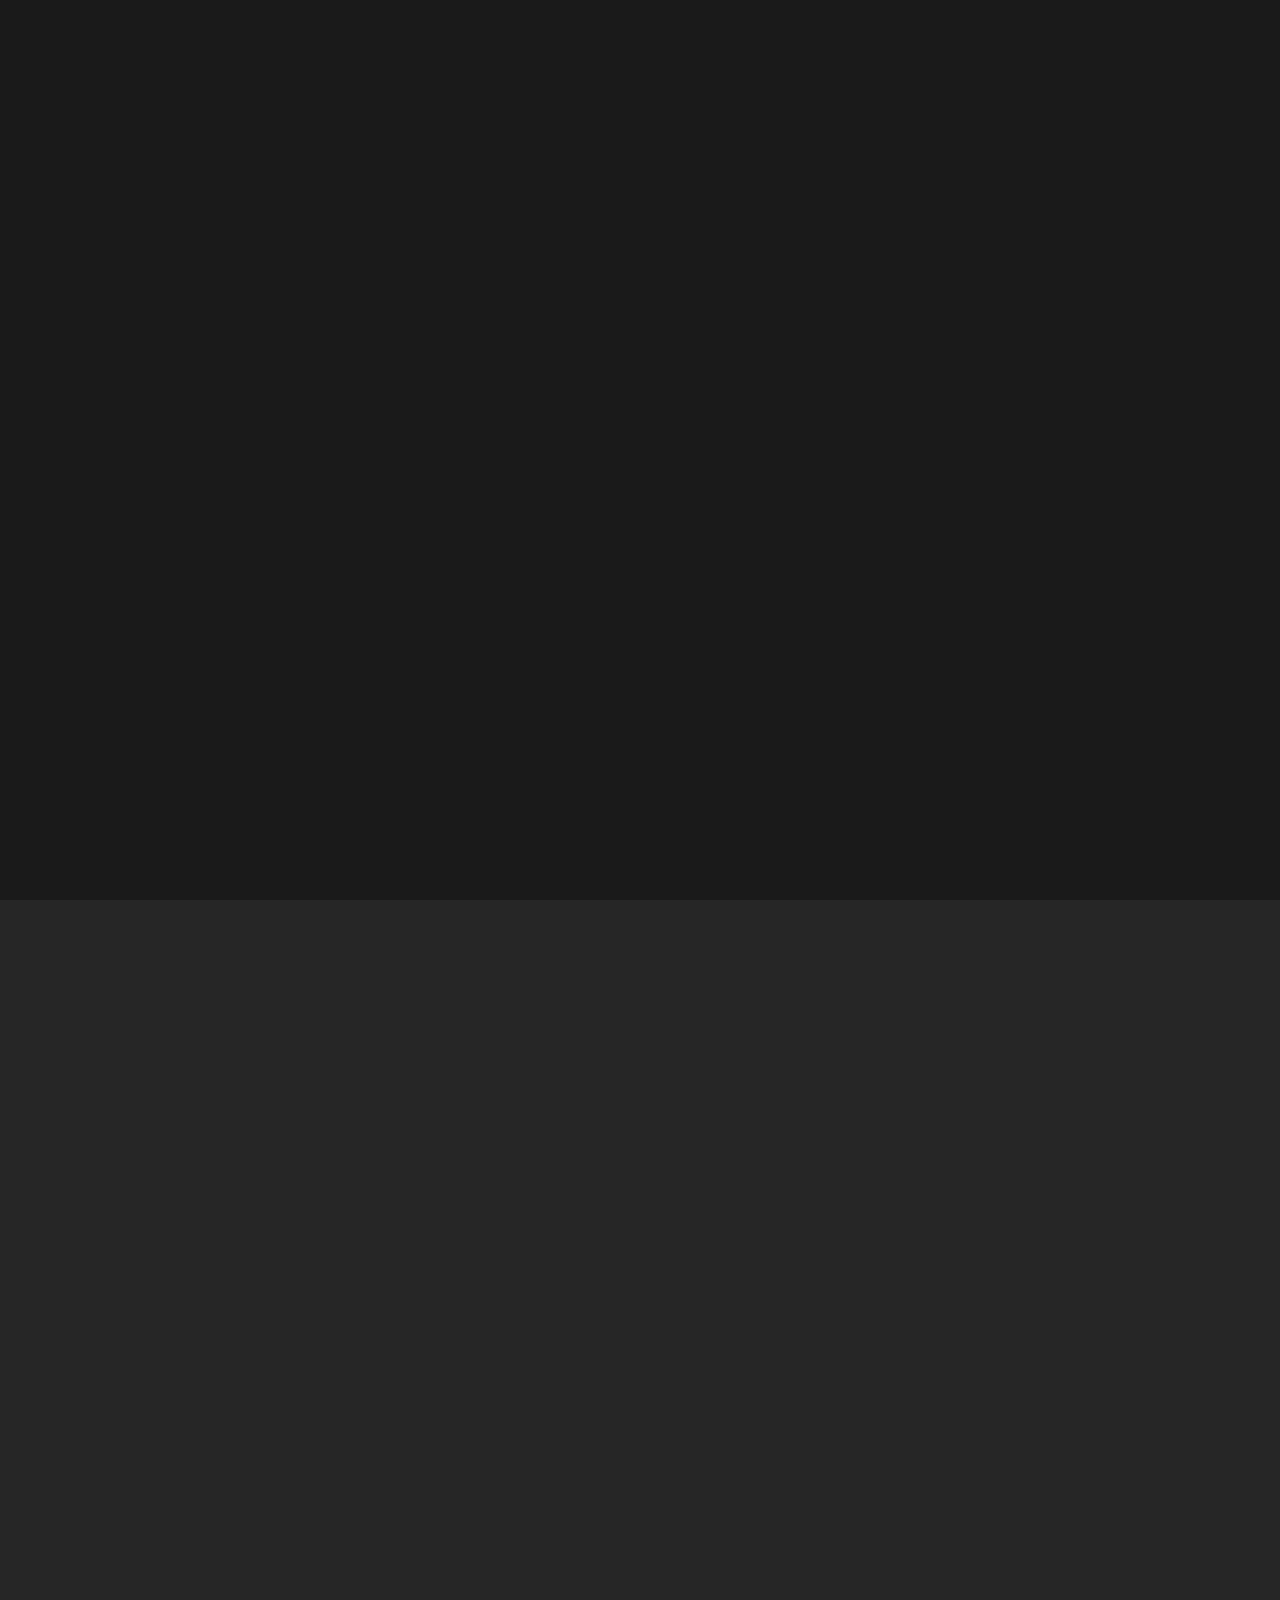
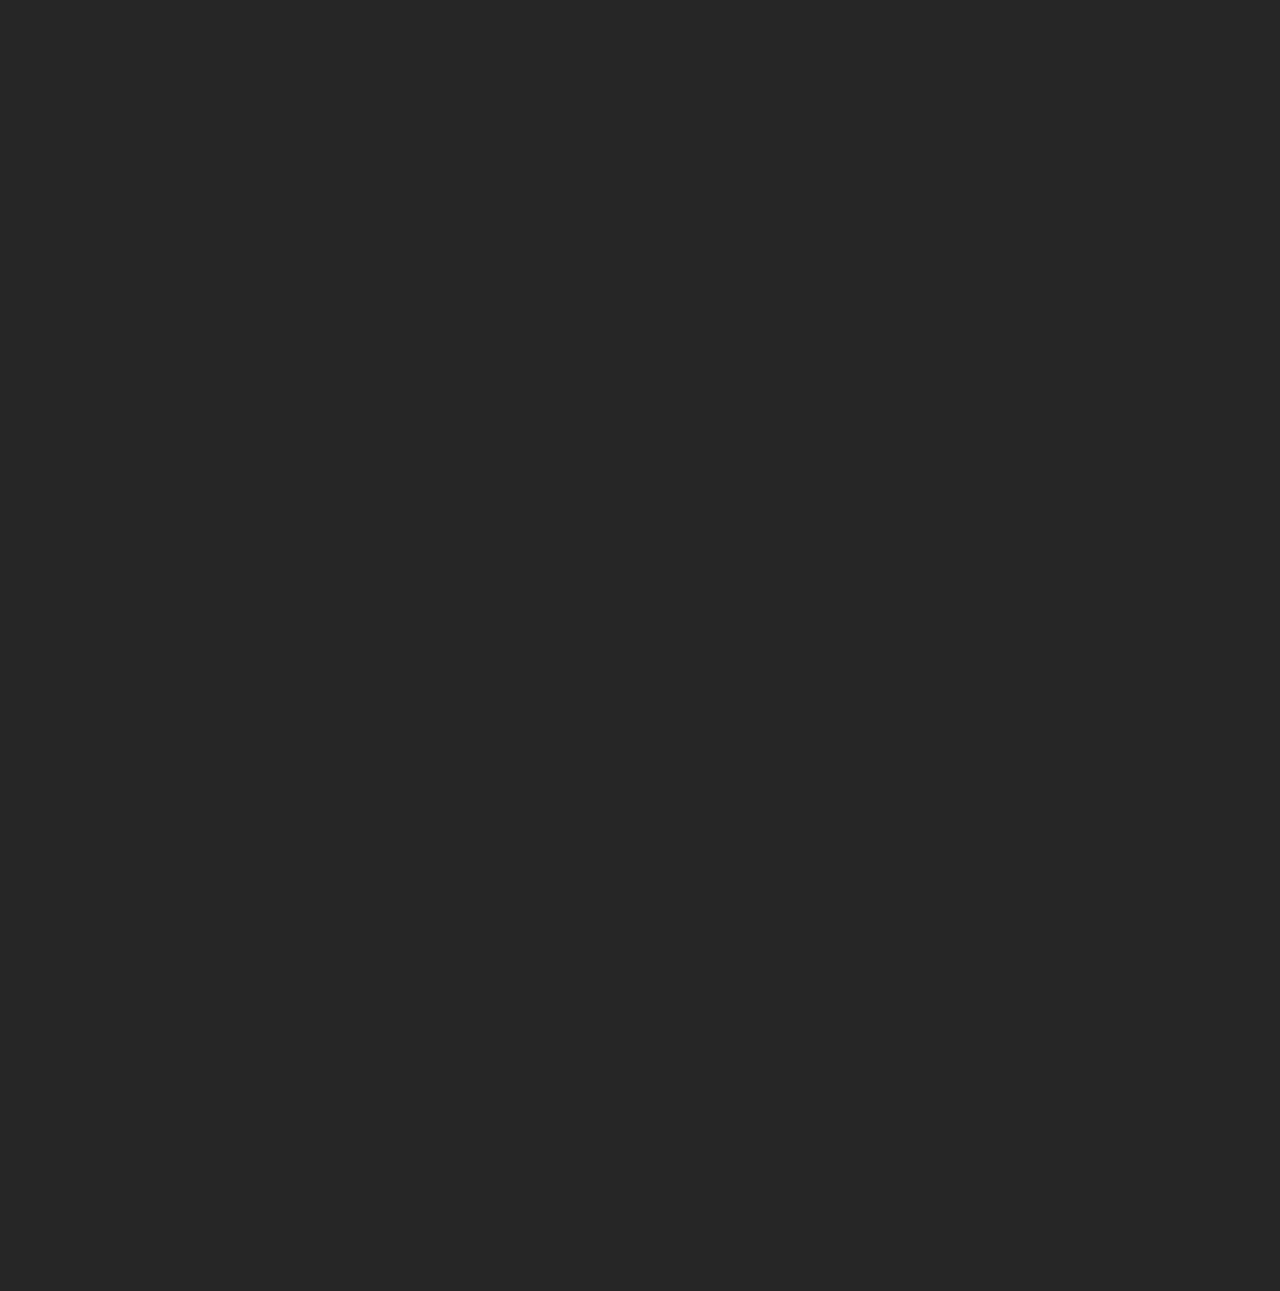
==== index.html @ 5623fe18 "style changes" ====
<!DOCTYPE html>
<html lang="en">

<head>
  <meta charset="UTF-8" />
  <meta name="viewport" content="width=device-width, initial-scale=1.0" />
  <title>Asher Leffler | Website Developer</title>
  <link rel="stylesheet" type="text/css" href="style.css" />
  <link rel="preconnect" href="https://fonts.googleapis.com">
  <link rel="preconnect" href="https://fonts.gstatic.com" crossorigin>
  <link
    href="https://fonts.googleapis.com/css2?family=Ga+Maamli&family=Nunito:ital,wght@0,200..1000;1,200..1000&display=swap"
    rel="stylesheet">
  <link
    href="https://fonts.googleapis.com/css2?family=Dancing+Script:wght@400..700&family=Ga+Maamli&family=Nunito:ital,wght@0,200..1000;1,200..1000&display=swap"
    rel="stylesheet">
    <link rel="icon" type="image/png" href="favicon.png">
  <script src="https://kit.fontawesome.com/e941d34fce.js" crossorigin="anonymous"></script>
</head>

<body>
  <div id="start-page" class="start-page">
    <h1 id="start-title" class="start-title">Hello, I'm Asher Leffler</h1><br>
    <div class="start-btn" id="startBtn"><button>Learn more about me</button></div>
  </div>
  <div id="main-body" class="main-body">
    <header>
      <span id="page" class="headerContent">
        <button id="projectsBtn">
          <div id="wrapper">
            <div class="imgWrapper">
              <div id="iconCont"><i class="fa-solid fa-desktop fa-2x" style="color: #e3d0b5;"></i></div>
            </div>
          </div>
          <div id="btnText">
            <p>Projects</p>
          </div>
        </button>
      </span>
      <span id="headTitle" class="headerContent">
        <h1 id="scrollText">Introduction</h1>
      </span>
      <span id="btnWrapper" class="headerContent">
        <div class="imgWrapper">
          <div id="mainImg">
            <a href="mailto:leffler.asher@gmail.com"><button id="contactBtn2"> <i class="fa-regular fa-message fa-xl"
                  style="color: hsl(35, 45%, 80%);"></i>
              </button></a>
          </div>
        </div>
      </span>
    </header>
    <div style="height: 75px; width: 100vw; display: flex;">
      <div class="head1"></div>
      <div class="head2"></div>
      <div class="head3"></div>
      <div class="head4"></div>
      <div class="head5"></div>
    </div>
    <div id="mainCont" class="mainCont">
      <div id="imgCont"></div>
      <div id="titleCont">
        <div id="titleWrapper1">
          <h1 class="title" id="firstName">Asher</h1>
        </div>
        <hr>
        <div id="titleWrapper2">
          <h1 class="title" id="lastName">Leffler</h1>
        </div>
      </div>
      <div class="triangle-wrapper">
        <div class="outerMost"></div>
        <div class="outer"></div>
        <div class="inner"></div>
        <div class="innerMost"></div>
      </div>
    </div>
    <div id="textCont">
      <div class="text-section1">
        <div class="top-bar">
          <div class="triangle-tl">
            <div class="bar-vertical-red" style="  border-top-left-radius: 0px;
          border-top-right-radius: 0px;
          border-bottom-left-radius: 0px;
          border-bottom-right-radius: 5px;
        "></div>
            <div class="bar-horizontal-blue" style="  border-top-left-radius: 0px;
          border-top-right-radius: 0px;
          border-bottom-left-radius: 0px;
          border-bottom-right-radius: 5px;
        "></div>
          </div>
          <div class="triangle-tr">
            <div class="bar-vertical-orange" style="  border-top-left-radius: 0px;
          border-top-right-radius: 0px;
          border-bottom-left-radius: 5px;
          border-bottom-right-radius: 0px;
        "></div>
            <div class="bar-horizontal-green" style="  border-top-left-radius: 0px;
          border-top-right-radius: 0px;
          border-bottom-left-radius: 5px;
          border-bottom-right-radius: 0px;
        "></div>
          </div>
        </div>
        <div id="aboutMeCont">
          <h3>About Me</h3>
          <p>
            I am an aspiring software developer and currently building my knowledge
            of the field. I am 15 years old and have been interested in software
            development since I was 13. I love the pursuit of knowledge and I will
            continue to build my understanding of everything that goes on behind the
            screen.
          </p>
          <br>
        </div>
        <div class="bottom-bar">
          <div class="triangle-bl">
            <div class="bar-horizontal-green" style="  border-top-left-radius: 0px;
          border-top-right-radius: 5px;
          border-bottom-left-radius: 0px;
          border-bottom-right-radius: 0px;
        "></div>
            <div class="bar-vertical-orange" style="  border-top-left-radius: 0px;
          border-top-right-radius: 5px;
          border-bottom-left-radius: 0px;
          border-bottom-right-radius: 0px;
        "></div>
          </div>
          <div class="triangle-br">
            <div class="bar-vertical-red" style="  border-top-left-radius: 5px;
          border-top-right-radius: 0px;
          border-bottom-left-radius: 0px;
          border-bottom-right-radius: 0px;
        "></div>
            <div class="bar-horizontal-blue" style="  border-top-left-radius: 5px;
          border-top-right-radius: 0px;
          border-bottom-left-radius: 0px;
          border-bottom-right-radius: 0px;
        "></div>
          </div>
        </div>
      </div>
      <div class="text-section2">
        <div class="top-bar">
          <div class="triangle-tl">
            <div class="bar-vertical-red" style="  border-top-left-radius: 0px;
          border-top-right-radius: 0px;
          border-bottom-left-radius: 0px;
          border-bottom-right-radius: 5px;
        "></div>
            <div class="bar-horizontal-blue" style="  border-top-left-radius: 0px;
          border-top-right-radius: 0px;
          border-bottom-left-radius: 0px;
          border-bottom-right-radius: 5px;
        "></div>
          </div>
          <div class="triangle-tr">
            <div class="bar-vertical-orange" style="  border-top-left-radius: 0px;
          border-top-right-radius: 0px;
          border-bottom-left-radius: 5px;
          border-bottom-right-radius: 0px;
        "></div>
            <div class="bar-horizontal-green" style="  border-top-left-radius: 5px;
          border-top-right-radius: 0px;
          border-bottom-left-radius: 0px;
          border-bottom-right-radius: 0px;
        "></div>
          </div>
        </div>
        <div id="pathwayCont">
          <h3>Why I Chose Software Development</h3>
          <p>
            Software development interests me because I have always wondered what
            makes everything on the internet run. Discovering how a computer runs and the
            information it processes is fascinating to me. Computers and technology
            are the future of the world, which is why I chose to study the
            functionality behind it all.
          </p>
          <br>
        </div>
        <div class="bottom-bar">
          <div class="triangle-bl">
            <div class="bar-horizontal-green" style="  border-top-left-radius: 0px;
          border-top-right-radius: 5px;
          border-bottom-left-radius: 0px;
          border-bottom-right-radius: 0px;
        "></div>
            <div class="bar-vertical-orange" style="  border-top-left-radius: 0px;
          border-top-right-radius: 5px;
          border-bottom-left-radius: 0px;
          border-bottom-right-radius: 0px;
        "></div>
          </div>
          <div class="triangle-br">
            <div class="bar-vertical-red" style="  border-top-left-radius: 5px;
          border-top-right-radius: 0px;
          border-bottom-left-radius: 0px;
          border-bottom-right-radius: 0px;
        "></div>
            <div class="bar-horizontal-blue" style="  border-top-left-radius: 5px;
          border-top-right-radius: 0px;
          border-bottom-left-radius: 0px;
          border-bottom-right-radius: 0px;
        "></div>
          </div>
        </div>
      </div>
    </div>
    <div id="projectsWrapper" class="container scroll-1">
      <div class="projectsCont card" style="background-color: #1a1a1a;">
        <h1>Project 1</h1>
      </div>
      <div class="projectsCont card" style="background-color: #1a1a1a;">
        <h1>Project 2</h1>
      </div>
      <div class="projectsCont card3" style="background-color: #1a1a1a;">
        <h1>Project 3</h1>
      </div>
    </div>
    <div id="skillsWrapper">
      <div id="skillsCont">
        <div id="section1">
          <div>
            <h1>HTML</h1>
            <p>I have over 3 years of experience with HTML and am proficient in the language</p>
          </div>
          <div>
            <h1>CSS</h1>
            <p>Along with HTML I also have 3 years of experience with CSS and a mastery in the language</p>
          </div>
          <div>
            <h1>JavaScript</h1>
            <p>Over the course of 2 years I have built an excellent understanding of JavaScript</p>
          </div>
          <div class="phoneResponsive">
            <h1>React.JS</h1>
            <p>I greatly understand the use of React.JS and have an expansive knowledge base that has been built over 2
              years</p>
          </div class="phoneResponsive">
          <div class="phoneResponsive">
            <h1>Git</h1>
            <p>I excell in the use of Git and other Git accessories along with experience in group work and
              collaboration
            </p>
          </div>
        </div>
        <div id="section2">
          <div class="compResponsive">
            <h1>React.JS</h1>
            <p>I greatly understand the use of React.JS and have an expansive knowledge base that has been built over 2
              years</p>
          </div>
          <div class="compResponsive">
            <h1>Git</h1>
            <p>I excell in the use of Git and other Git accessories along with experience in group work and
              collaboration
            </p>
          </div>
        </div>

      </div>
    </div>
    <div id="experienceWrapper">
      <div id="experienceCont">
        <div>
          <h1>My Resume</h1>
          <a href="Asher Leffler Resume.pdf" class="downloadBtn" download>Download</a>
        </div>
      </div>
    </div>
    <div id="contactCont">
      <a href="mailto:leffler.asher@gmail.com"><button id="contactBtn">← Get In Touch →</button></a>
    </div>
    <footer>
      <p>This webpage was created from scratch using HTML, CSS, and JavaScript.</p>
    </footer>
  </div>
</body>
<script src="home.js"></script>

</html>
---- style.css ----
*,
*:before,
*:after {
  box-sizing: inherit;
}
body {
  overflow-x: hidden;
  background-color: hsl(0, 0%, 15%);
  color: hsl(185, 25%, 94%);
  margin: 0;
  font-family: "Trebuchet MS", "Lucida Sans Unicode", "Lucida Grande",
    "Lucida Sans", Arial, sans-serif;
  box-sizing: border-box;
  display: none;
}
body::-webkit-scrollbar {
  background: hsl(0, 0%, 25%);
  width: 13px;
}
body::-webkit-scrollbar-track {
  background: hsl(0, 0%, 25%);
}
body::-webkit-scrollbar-thumb {
  background: hsl(0, 0%, 40%);
  border-radius: 6px;
}
body::-webkit-scrollbar-thumb:hover {
  background: hsl(0, 0%, 50%);
}
.start-page {
  display: flex;
  visibility: visible;
  flex-direction: column;
  justify-content: center;
  align-items: center;
  background-color: #1a1a1a;
  opacity: 1;
  width: 100vw;
  height: 100vh;
  transition: visibility 3s ease-in-out, opacity 3s ease-in-out, height 3s ease-in-out;
  overflow: hidden;
}
.hide-start-page {
  visibility: hidden;
  opacity: 0;
  height: 0;
}

.start-title {
  opacity: 0;
  transition: opacity 2s ease-in-out;
  font-size: 4rem;
  font-weight: bolder;
  font-family: "Dancing Script", cursive;  
  text-shadow: 0 0 30px hsla(188, 27%, 94%, 0.9);
}

.show-title {
  opacity: 1;
}

.start-btn {
  opacity: 0;
  visibility: hidden;
  transition: visibility 2s ease-in-out, opacity 2s ease-in-out;
}

.show-start-btn {
  visibility: visible;
  opacity: 1;
}
.start-btn button {
  width: 250px;
  height: 80px;
  background-color: hsl(0, 0%, 20%);
  border: none;
  border-radius: 20px;
  font-weight: bold;
  font-size: 1.4rem;
  color: hsl(185, 25%, 94%);
  font-family: "Trebuchet MS", "Lucida Sans Unicode", "Lucida Grande",
    "Lucida Sans", Arial, sans-serif;
  cursor: pointer;
  transition: background-color 0.15s ease-in-out;
  box-shadow: 0 0 30px hsla(188, 27%, 94%, 0.9);
}
.start-btn button:hover {
  background-color: hsl(0, 0%, 25%);
}
.start-btn button:active {
  background-color: hsl(0, 0%, 30%);
}
.main-body {
  visibility: hidden;
  opacity: 0;
  transition: visibility 3s ease-in-out, opacity 3s ease, scale 3s ease-out;
  position: absolute;
  top: 0px;
}
.show-main-body {
  visibility: visible;
  opacity: 1;
}
#page {
  width: 10%;
  height: 50px;
  display: flex;
  align-items: center;
  position: relative;
}
#page p {
  margin: 0;
}
#projectsBtn {
  width: 50px;
  height: 50px;
  border-radius: 5px;
  border: none;
  background-color: hsl(0, 0%, 20%);
  padding: 0;
  cursor: pointer;
  transition: width 0.4s ease;
  position: absolute;
  left: 25px;
  display: flex;
  overflow: hidden;
}
#projectsBtn:hover {
  width: 150px;
}
#wrapper {
  width: 20%;
  height: 100%;
}
#projectsBtn div.imgWrapper {
  background-color: hsl(0, 0%, 20%);
  border-radius: 8px;
  width: 50px;
  height: 50px;
  display: flex;
  justify-content: center;
  align-items: center;
}
#btnWrapper div.imgWrapper {
  background-color: hsl(0, 0%, 20%);
  border-radius: 8px;
  width: 50px;
  height: 50px;
  position: absolute;
  right: 40px;
  display: flex;
  justify-content: center;
  align-items: center;
}
#iconCont {
  background-color: hsl(0, 0%, 20%);
  display: flex;
  justify-content: center;
  align-items: center;
  width: 100%;
  height: 100%;
  z-index: 1;
  border-radius: 8px;
}
#btnText {
  opacity: 0;
  margin-left: 20px;
  color: hsl(185, 25%, 94%);
  font-family: "Trebuchet MS", "Lucida Sans Unicode", "Lucida Grande",
    "Lucida Sans", Arial, sans-serif;
  font-weight: light;
  font-size: 1.1rem;
  display: flex;
  align-items: center;
  width: 80%;
  height: 100%;
  transition: opacity 0.2s ease, visibility 0.5s ease;
  visibility: hidden;
  margin-left: 20%;
}
#btnText.display {
  opacity: 1;
  visibility: visible;
}
#btnWrapper {
  width: 10%;
  height: 100%;
  display: flex;
  align-items: center;
  position: relative;
}
#mainImg {
  border: 2px solid hsl(35, 45%, 80%);
  border-radius: 6px;
  background-color: transparent;
  background-image: url(""); /* Chosen Image */
  width: 40px;
  height: 40px;
  background-repeat: no-repeat;
  background-position: center;
  background-size: cover;
  color: hsl(0, 1%, 39%);
  font-weight: bold;
  font-size: 2rem;
  display: flex;
  align-items: center;
  text-align: center;
  justify-content: center;
  z-index: 1;
  transition: 0.15s;
}
#mainImg:hover {
  width: 43px;
  height: 43px;
}
#mainImg div {
  width: 20px;
  height: 20px;
  background-color: antiquewhite;
  transition: 0.15s;
}
#mainImg a {
  text-decoration: none;
  width: 100%;
  height: 100%;
  display: flex;
  align-items: center;
  justify-content: center;
}
#contactBtn2 {
  height: 100%;
  width: 100%;
  cursor: pointer;
  background-color: transparent;
  border: none;
  display: flex;
  align-items: center;
  justify-content: center;
  padding: 0;
}
#projectsWrapper {
  background-color: hsl(0, 0%, 15%);
  width: 99vw;
  height: 600px;
  border-bottom: 4px solid hsl(0, 0%, 10%);
  padding: 80px 0;
}
#skillsWrapper {
  background-color: hsl(0, 0%, 15%);
  width: 99vw;
  height: auto;
  display: flex;
  align-items: center;
  justify-content: center;
  padding-top: 50px;
}
#skillsCont {
  background-color: hsl(0, 0%, 10%);
  width: 90%;
  height: 90%;
  display: flex;
  justify-content: space-between;
  border-radius: 80px;
  border: none;
  padding: 30px;
  text-align: left;
}
#section1,
#section2 {
  display: flex;
  flex: 1;
  flex-direction: column;
  justify-content: space-between;
  text-align: left;
  margin: 20px;
}
#section2 {
  padding: 60px 0;
}
#section1 h1,
#section2 h1 {
  font-size: 3rem;
  text-decoration: underline;
}
#section1 p,
#section2 p {
  font-size: 1.5rem;
}
.phoneResponsive {
  display: none;
}
.compResponsive {
  display: block;
}
.projectsCont {
  background-color: hsl(0, 0%, 10%);
  width: 80%;
  height: 500px;
  display: flex;
  justify-content: center;
  align-items: center;
  border-radius: 80px;
  border: none;
}
#experienceWrapper {
  display: flex;
  justify-content: center;
  align-items: center;
  width: 100vw;
  height: 400px;
  background-color: hsl(0, 0%, 15%);
}
#experienceCont {
  background-color: hsl(0, 0%, 10%);
  width: 50vw;
  height: 300px;
  display: flex;
  justify-content: center;
  text-align: center;
  align-items: center;
  padding: 30px;
  border-radius: 80px;
}
#experienceCont h1 {
  font-size: 3rem;
  text-decoration: underline;
}
#experienceCont p {
  font-size: 1.5rem;
}
.scroll-1::-webkit-scrollbar {
  background: hsl(0, 0%, 25%);
  height: 10px;
}
.scroll-1::-webkit-scrollbar-track {
  background: hsl(0, 0%, 25%);
}
.scroll-1::-webkit-scrollbar-thumb {
  background: hsl(0, 0%, 40%);
  border-radius: 6px;
}
.scroll-1::-webkit-scrollbar-thumb:hover {
  background: hsl(0, 0%, 50%);
}
.container * {
  padding: 0;
}
.container {
  display: flex;
  overflow-x: scroll;
  padding: 24px;
  scroll-snap-type: x mandatory;
  scroll-padding-top: 24px;
  background-color: #1a1a1a;
  overflow-y: hidden;
  height: 100%;
  align-items: center;
}
.container .card {
  flex: 0 0 80%;
  scroll-snap-align: center;
  margin-left: 90px;
  padding: 15px;
}
.container .card3 {
  flex: 0 0 80%;
  margin-left: 90px;
  margin-right: 110px;
  scroll-snap-align: center;
  padding: 20px;
}
.card h1 {
  font-size: 5rem;
}
.card3 h1 {
  font-size: 5rem;
}
.downloadBtn {
  display: inline-block;
  padding: 25px 50px;
  background-color: transparent;
  border: 3px solid hsl(185, 25%, 94%);
  text-decoration: none;
  transition: 0.3s;
  color: hsl(185, 25%, 94%);
  font-family: "Trebuchet MS", "Lucida Sans Unicode", "Lucida Grande",
    "Lucida Sans", Arial, sans-serif;
  font-weight: bold;
}
.downloadBtn:hover {
  background-color: hsl(185, 25%, 84%);
  border-color: hsl(185, 25%, 94%);
  color: #1a1a1a;
}
header {
  margin-top: 0;
  width: calc(100vw - 13px);
  height: 75px;
  background-color: hsl(0, 0%, 8%);
  display: flex;
  align-items: center;
  justify-content: space-between;
  position: fixed;
  font-size: 25px;
  z-index: 100;
  border-bottom-left-radius: 30px;
  border-bottom-right-radius: 30px;
  transition: height 0.4s ease;
}
.hide-header {
  height: 0;
}
.headerContent {
  visibility: visible;
  opacity: 1;
  transition: opacity 0.2s ease, visibility 0.2s ease;
}
.hide {
  opacity: 0;
  visibility: hidden;
}
header a {
  color: hsl(185, 25%, 94%);
  text-decoration: none;
}
header a:hover {
  text-decoration: underline;
}
header h1 {
  font-size: 2.5rem;
}
.head1,
.head2,
.head3,
.head4,
.head5 {
  width: 100%;
  height: 100%;
}
.head1 {
  background-color: hsl(0, 0%, 15%);
  flex: 1.85;
}
.head2 {
  background-color: #33bbff;
  flex: 0.0287;
}
.head3 {
  background-color: hsl(200, 100%, 52%);
  flex: 0.0287;
}
.head4 {
  background-color: hsl(200, 100%, 44%);
  flex: 0.0287;
}
.head5 {
  background-color: hsl(200, 100%, 36%);
  flex: 0.075;
}
footer {
  margin-top: 0;
  width: 100vw;
  height: auto;
  background-color: hsl(0, 0%, 20%);
  display: flex;
  align-items: center;
  justify-content: center;
  font-size: 25px;
  color: hsl(0, 0%, 30%);
  font-style: italic;
}
.title {
  font-weight: bolder;
  font-size: 8rem;
  font-family: "nunito";
}

.mainCont {
  width: 100vw;
  height: 400px;
  padding: 10px;
  background-color: hsl(0, 0%, 15%);
  display: flex;
  justify-content: center;
  align-items: center;
}
.triangle-wrapper {
  width: 100%;
  display: flex;
  position: relative;
  flex: 0;
}
.outerMost,
.outer,
.inner,
.innerMost {
  width: 0;
  height: 0;
  position: absolute;
  top: -200px;
  right: 0px;
}
.outerMost {
  border-bottom: 50px solid transparent;
  border-left: 50px solid transparent;
  border-top: 50px solid #33bbff;
  border-right: 50px solid #33bbff;
  z-index: 1;
}
.outer {
  border-bottom: 40px solid transparent;
  border-left: 40px solid transparent;
  border-top: 40px solid hsl(200, 100%, 52%);
  border-right: 40px solid hsl(200, 100%, 52%);
  z-index: 2;
}
.inner {
  border-bottom: 30px solid transparent;
  border-left: 30px solid transparent;
  border-top: 30px solid hsl(200, 100%, 44%);
  border-right: 30px solid hsl(200, 100%, 44%);
  z-index: 3;
}
.innerMost {
  border-bottom: 20px solid transparent;
  border-left: 20px solid transparent;
  border-top: 20px solid hsl(200, 100%, 36%);
  border-right: 20px solid hsl(200, 100%, 36%);
  z-index: 4;
}
#textCont {
  display: flex;
  border-bottom: 4px solid hsl(0, 0%, 20%);
  border-top: 4px solid hsl(0, 0%, 20%);
  width: calc(100vw - 13px);
}
.text-section1,
.text-section2 {
  flex: 1;
  background-color: hsl(0, 0%, 10%);
  width: 50%;
  height: auto;
}
#aboutMeCont,
#pathwayCont {
  flex: 1;
  padding: 35px;
  width: 100%;
  height: 100%;
  background-color: hsl(0, 0%, 10%);
}

.text-section1 {
  border-right: 2px solid hsl(0, 0%, 20%);
}

.text-section2 {
  border-left: 2px solid hsl(0, 0%, 20%);
}
.top-bar,
.bottom-bar {
  display: flex;
}
.triangle-tr,
.triangle-tl,
.triangle-br,
.triangle-bl {
  width: 100%;
  flex: 1;
  display: flex;
}
.triangle-br,
.triangle-bl {
  align-items: end;
}
.triangle-tr,
.triangle-br {
  justify-content: end;
}
.triangle-tl,
.triangle-bl {
  justify-content: start;
}
.bar-horizontal-blue,
.bar-horizontal-green,
.bar-vertical-red,
.bar-vertical-orange {
  width: 0;
  height: 0;
  position: absolute;
}
.bar-horizontal-blue {
  border-top: 30px solid #33bbff;
  border-bottom: 30px solid #33bbff;
  border-right: 8px solid #33bbff;
  border-left: 8px solid #33bbff;
  z-index: 2;
}
.bar-vertical-red {
  border-top: 8px solid hsl(200, 100%, 36%);
  border-bottom: 8px solid hsl(200, 100%, 36%);
  border-right: 30px solid hsl(200, 100%, 36%);
  border-left: 30px solid hsl(200, 100%, 36%);
  z-index: 1;
}
.bar-horizontal-green {
  border-top: 30px solid #33bbff;
  border-bottom: 30px solid #33bbff;
  border-right: 8px solid #33bbff;
  border-left: 8px solid #33bbff;
  z-index: 2;
}
.bar-vertical-orange {
  border-top: 8px solid hsl(200, 100%, 36%);
  border-bottom: 8px solid hsl(200, 100%, 36%);
  border-right: 30px solid hsl(200, 100%, 36%);
  border-left: 30px solid hsl(200, 100%, 36%);
  z-index: 1;
}
#titleCont {
  width: 75vw;
  flex: 1.5;
  display: flex;
  flex-direction: column;
  padding: 0 190px;
}

#titleCont h1 {
  margin: 0;
  letter-spacing: 0.75rem;
}

#titleCont hr {
  width: 80%;
  border: 3px solid hsl(185, 25%, 94%);
  border-radius: 3px;
}

#titleWrapper1 {
  display: flex;
  justify-content: left;
}

#titleWrapper2 {
  display: flex;
  justify-content: right;
}

#imgCont {
  background-image: url("imageOfMe.png");
  /* Chosen Image */
  background-color: antiquewhite;
  border-radius: 45%;
  width: 25vw;
  border: none;
  height: 25vw;
  background-repeat: no-repeat;
  background-position: center;
  background-size: cover;
  margin-left: 25px;
  color: hsl(0, 0%, 10%);
  font-weight: bold;
  font-size: 2rem;
  display: flex;
  align-items: center;
  text-align: center;
  justify-content: center;
}

#contactCont {
  display: flex;
  align-items: center;
  text-align: center;
  justify-content: center;
  padding: 30px;
  width: 100vw;
  height: 300px;
  background-color: hsl(0, 0%, 15%);
}

#contactCont a {
  width: 100%;
  display: flex;
  justify-content: center;
  align-items: center;
  text-decoration: none;
}

#contactBtn {
  width: 80%;
  height: 180px;
  border: 10px solid hsl(60, 100%, 60%);
  border-bottom-left-radius: 80px;
  border-bottom-right-radius: 80px;
  border-top-left-radius: 25px;
  border-top-right-radius: 25px;
  background-color: hsl(0, 0%, 8%);
  color: hsl(60, 100%, 60%);
  font-size: 5rem;
  font-family: Helvetica, Arial, sans-serif;
  cursor: pointer;
  transition: 0.3s ease;
}

#contactBtn:hover {
  background-color: hsla(60, 100%, 20%, 0.2);
  color: hsl(185, 25%, 94%);
  height: 190px;
  width: 82%;
  font-size: 5.1rem;
  box-shadow: 0 0 20px 15px hsla(60, 100%, 60%, 0.4);
}
@media (width <= 500px) {
  .start-title{
    font-size: 10vw;
  }
  .head1 {
    background-color: hsl(200, 100%, 36%);
    border-bottom-left-radius: 30px;
    flex: 1;
    height: 73px;
  }
  .head2,
  .head3,
  .head4,
  .head5 {
    background-color: hsl(200, 100%, 36%);
    flex: 1;
    border: none;
    height: 73px;
  }
  .title {
    font-size: 2rem;
  }
  #titleCont {
    width: 75vw;
    flex: 1.5;
    display: flex;
    flex-direction: column;
    padding: 0 22vw;
  }
  #titleWrapper1 {
    justify-content: center;
  }
  #titleWrapper2 {
    justify-content: center;
  }
  #titleCont hr {
    width: 100%;
    text-align: left;
  }
  #mainCont {
    height: 200px;
  }
  #imgCont {
    font-size: 1rem;
    width: 22vw;
    height: 22vw;
    margin: 0;
    border-radius: 25px;
  }
  .outerMost,
  .outer,
  .inner,
  .innerMost {
    position: absolute;
    top: -102px;
    right: -10px;
  }
  .outerMost {
    border-bottom: 40px solid transparent;
    border-left: 40px solid transparent;
    border-top: 40px solid #33bbff;
    border-right: 40px solid #33bbff;
    z-index: 1;
  }
  .outer {
    border-bottom: 32px solid transparent;
    border-left: 32px solid transparent;
    border-top: 32px solid hsl(200, 100%, 52%);
    border-right: 32px solid hsl(200, 100%, 52%);
    z-index: 2;
  }
  .inner {
    border-bottom: 24px solid transparent;
    border-left: 24px solid transparent;
    border-top: 24px solid hsl(200, 100%, 44%);
    border-right: 24px solid hsl(200, 100%, 44%);
    z-index: 3;
  }
  .innerMost {
    border-bottom: 16px solid transparent;
    border-left: 16px solid transparent;
    border-top: 16px solid hsl(200, 100%, 36%);
    border-right: 16px solid hsl(200, 100%, 36%);
    z-index: 4;
  }
  #textCont {
    width: 100vw;
  }
  .bar-horizontal-blue {
    border-top-width: 22.5px;
    border-bottom-width: 22.5px;
    border-right-width: 6px;
    border-left-width: 6px;
  }
  .bar-horizontal-green {
    border-top-width: 22.5px;
    border-bottom-width: 22.5px;
    border-right-width: 6px;
    border-left-width: 6px;
  }
  .bar-vertical-red {
    border-top-width: 6px;
    border-bottom-width: 6px;
    border-right-width: 22.5px;
    border-left-width: 22.5px;
  }
  .bar-vertical-orange {
    border-top-width: 6px;
    border-bottom-width: 6px;
    border-right-width: 22.5px;
    border-left-width: 22.5px;
  }
  .downloadBtn {
    padding: 5% 12%;
  }
  #experienceCont h1 {
    font-size: 2rem;
    text-decoration: underline;
  }
  #experienceCont {
    height: auto;
  }
  .projectsCont {
    height: 50vw;
  }
  #projectsWrapper {
    height: auto;
  }
  #skillsCont {
    height: auto;
  }
  #skillsWrapper {
    height: auto;
    padding-top: 50px;
    width: 100vw;
  }
  #section1,
  #section2 {
    display: flex;
    flex-direction: column;
    justify-content: space-between;
    text-align: left;
    margin: 20px;
  }
  #section1 h1 {
    font-size: 1.5rem;
  }
  #section1 p {
    font-size: 1rem;
  }
  #section1 {
    flex: 1;
    width: 95%;
  }
  #section2 {
    flex: 0;
    margin: 0;
  }
  .phoneResponsive {
    display: block;
  }
  .compResponsive {
    display: none;
  }
  #projectsWrapper {
    width: 100vw;
  }
  .container {
    height: auto;
  }
  .card h1 {
    font-size: 2.5rem;
  }
  .card3 h1 {
    font-size: 2.5rem;
  }
  header {
    width: 100vw;
  }
  header h1 {
    font-size: 1.5rem;
  }
  #contactBtn {
    font-weight: bolder;
    font-size: 2rem;
    width: 100%;
    height: 120px;
    border-bottom-left-radius: 60px;
    border-bottom-right-radius: 60px;
    border-top-left-radius: 15px;
    border-top-right-radius: 15px;
  }
  #contactBtn:hover {
    font-size: 2.1rem;
  }
  #btnText.display {
    opacity: 1;
    visibility: hidden;
  }
  #projectsBtn:hover {
    width: 50px;
  }
  footer {
    height: auto;
    padding: 0 30px;
  }
}
@media (500px <= width <=1050px) {
  .start-title{
    font-size: 4em;
    text-align: center;
  }
  .head1 {
    background-color: hsl(200, 100%, 36%);
    border-bottom-left-radius: 30px;
    flex: 1;
    height: 73px;
  }
  .head2,
  .head3,
  .head4,
  .head5 {
    background-color: hsl(200, 100%, 36%);
    flex: 1;
    border: none;
    height: 73px;
  }
  .title {
    font-size: 3.5rem;
  }
  #titleCont {
    width: 75vw;
    flex: 1.5;
    display: flex;
    flex-direction: column;
    padding: 0 22vw;
  }
  #titleWrapper1 {
    justify-content: center;
  }
  #titleWrapper2 {
    justify-content: center;
  }
  #titleCont hr {
    width: 220px;
  }
  #mainCont {
    height: auto;
    padding: 30px 0;
  }
  #imgCont {
    width: 22vw;
    height: 22vw;
    font-size: 1.5rem;
  }
  .outerMost,
  .outer,
  .inner,
  .innerMost {
    position: absolute;
    top: -148px;
    right: 0px;
  }
  #textCont {
    width: 100vw;
  }
  .bar-horizontal-blue {
    border-top-width: 26px;
    border-bottom-width: 26px;
    border-right-width: 6.93px;
    border-left-width: 6.93px;
  }
  .bar-horizontal-green {
    border-top-width: 26px;
    border-bottom-width: 26px;
    border-right-width: 6.93px;
    border-left-width: 6.93px;
  }
  .bar-vertical-red {
    border-top-width: 6.93px;
    border-bottom-width: 6.93px;
    border-right-width: 26px;
    border-left-width: 26px;
  }
  .bar-vertical-orange {
    border-top-width: 6.93px;
    border-bottom-width: 6.93px;
    border-right-width: 26px;
    border-left-width: 26px;
  }
  .downloadBtn {
    padding: 5% 12%;
  }
  #experienceCont h1 {
    font-size: 2rem;
    text-decoration: underline;
  }
  #experienceCont {
    height: auto;
  }
  .projectsCont {
    height: 50vw;
  }
  #projectsWrapper {
    height: auto;
  }
  #skillsCont {
    height: auto;
  }
  #skillsWrapper {
    height: auto;
    padding-top: 50px;
    width: 100vw;
  }
  #section1,
  #section2 {
    display: flex;
    flex-direction: column;
    justify-content: space-between;
    text-align: left;
    margin: 20px;
  }
  #section1 h1 {
    font-size: 2rem;
  }
  #section1 p {
    font-size: 1.5rem;
  }
  #section1 {
    flex: 1;
  }
  #section2 {
    flex: 0;
    margin: 0;
  }
  .phoneResponsive {
    display: block;
  }
  .compResponsive {
    display: none;
  }
  #projectsWrapper {
    width: 100vw;
  }
  .container {
    height: auto;
  }
  .card h1 {
    font-size: 3.5rem;
  }
  .card3 h1 {
    font-size: 3.5rem;
  }
  header {
    width: calc(100vw - 13px);
  }
  header h1 {
    font-size: 1.5rem;
  }
  #contactBtn {
    font-weight: bolder;
    font-size: 2.75rem;
    width: auto;
    padding: 20px;
    border-bottom-left-radius: 70px;
    border-bottom-right-radius: 70px;
    border-top-left-radius: 20px;
    border-top-right-radius: 20px;
  }
  #contactBtn:hover {
    font-size: 2.85rem;
  }
  footer {
    height: auto;
    padding: 0 30px;
  }
}
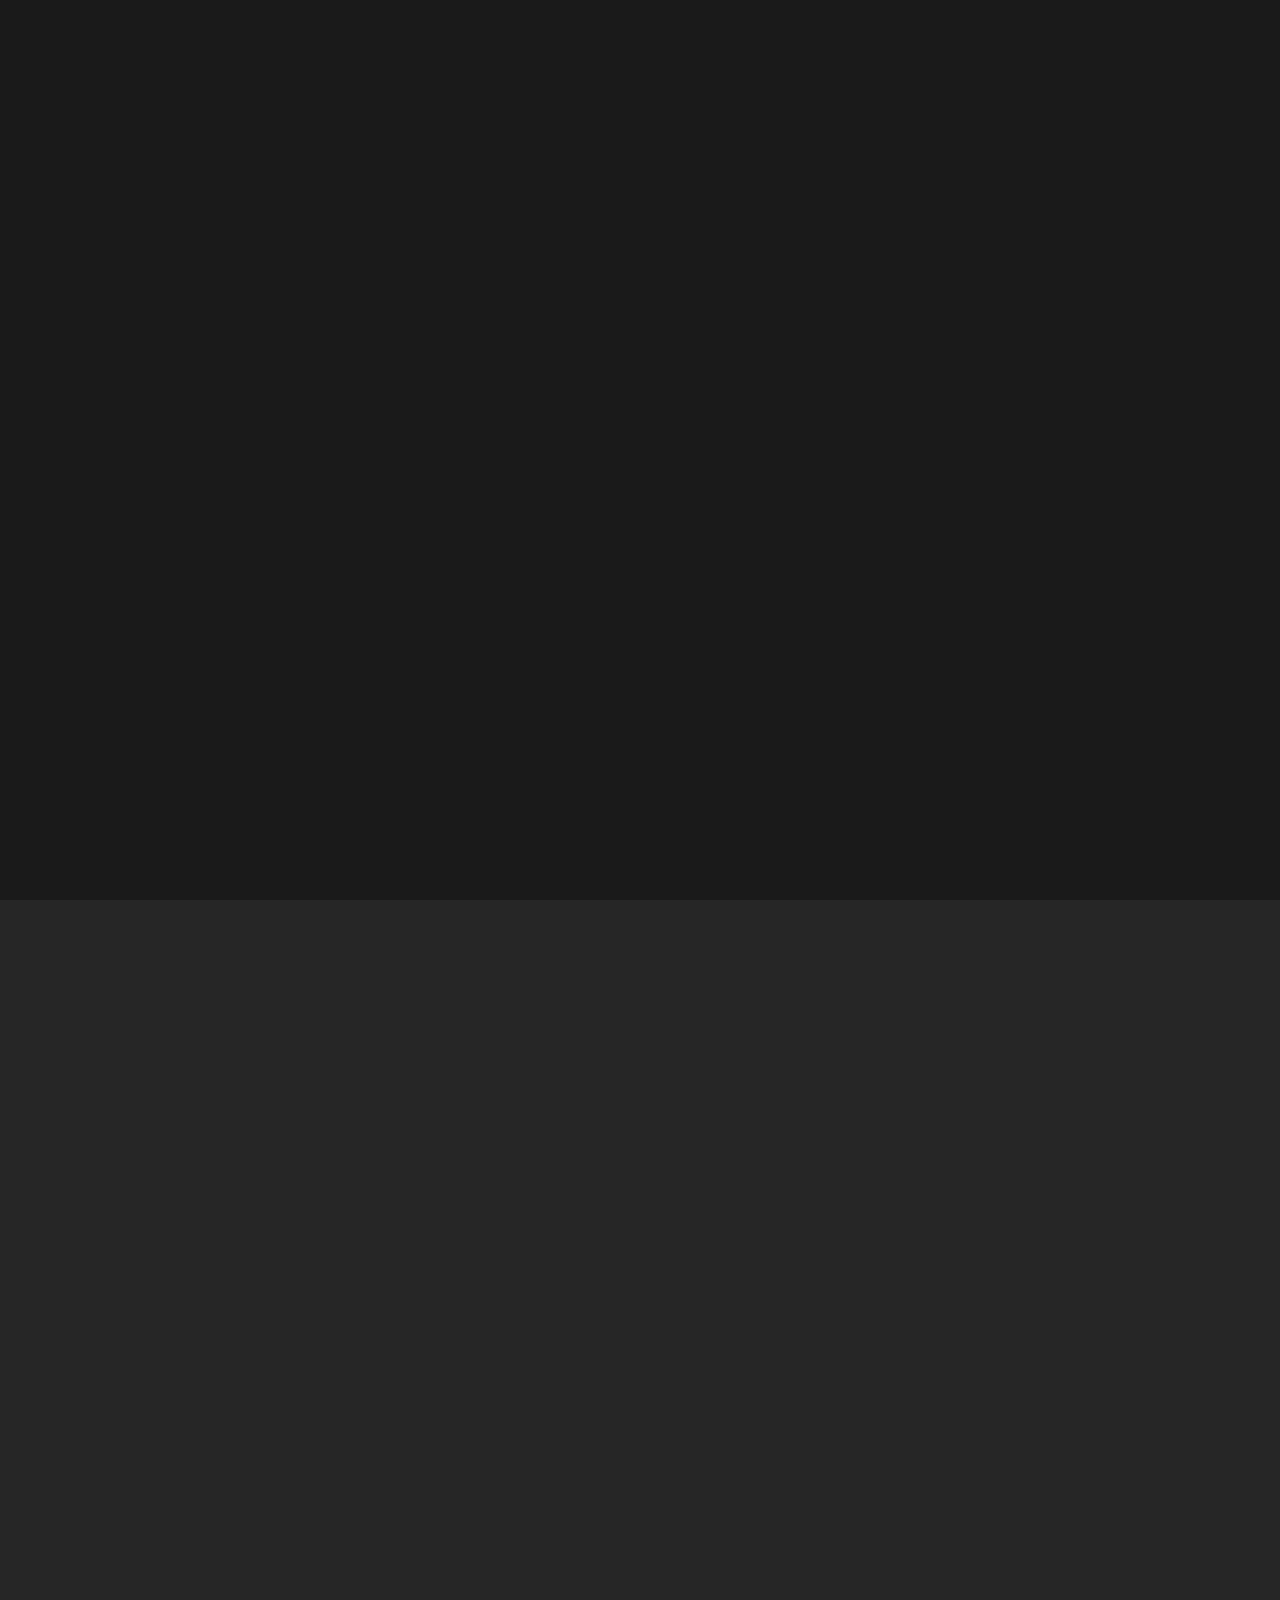
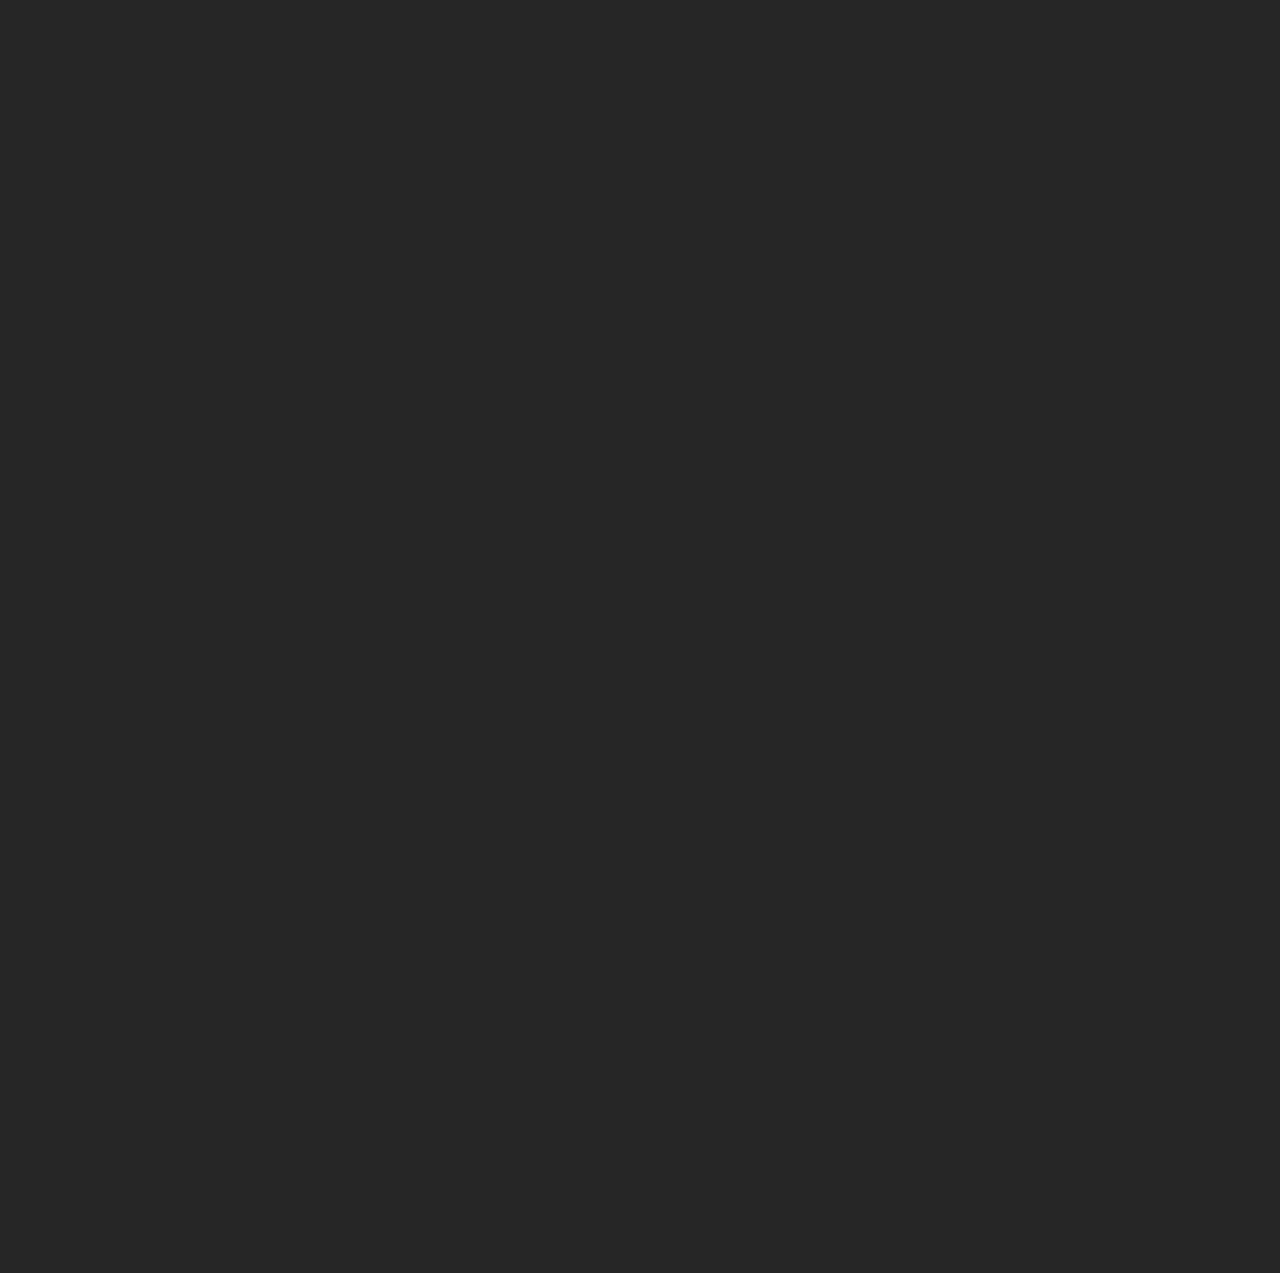
==== commit 41ace1c1: "Updated Information" ====
--- a/index.html
+++ b/index.html
@@ -14,8 +14,16 @@
   <link
     href="https://fonts.googleapis.com/css2?family=Dancing+Script:wght@400..700&family=Ga+Maamli&family=Nunito:ital,wght@0,200..1000;1,200..1000&display=swap"
     rel="stylesheet">
-    <link rel="icon" type="image/png" href="favicon.png">
+  <link rel="icon" type="image/png" href="favicon.png">
   <script src="https://kit.fontawesome.com/e941d34fce.js" crossorigin="anonymous"></script>
+  <script async src="https://www.googletagmanager.com/gtag/js?id=G-31943VL9KY"></script>
+  <script>
+    window.dataLayer = window.dataLayer || [];
+    function gtag() { dataLayer.push(arguments); }
+    gtag('js', new Date());
+
+    gtag('config', 'G-31943VL9KY');
+  </script>
 </head>
 
 <body>
@@ -106,11 +114,9 @@
         <div id="aboutMeCont">
           <h3>About Me</h3>
           <p>
-            I am an aspiring software developer and currently building my knowledge
-            of the field. I am 15 years old and have been interested in software
-            development since I was 13. I love the pursuit of knowledge and I will
-            continue to build my understanding of everything that goes on behind the
-            screen.
+            I am a website developer and currently a student at Millbrook High School. I have a knowledge base of many
+            web developing languages and have good experience using them. As a 15 year old, I am trying to create a
+            strong foundation for my career.
           </p>
           <br>
         </div>
@@ -169,13 +175,11 @@
           </div>
         </div>
         <div id="pathwayCont">
-          <h3>Why I Chose Software Development</h3>
+          <h3>My Career Path</h3>
           <p>
-            Software development interests me because I have always wondered what
-            makes everything on the internet run. Discovering how a computer runs and the
-            information it processes is fascinating to me. Computers and technology
-            are the future of the world, which is why I chose to study the
-            functionality behind it all.
+            I have been interested in website development for a long time and have been working on it for a few years. I
+            started to work with it at the age of 12 and I have take multiple computer science classes along the way. I
+            hope to go to North Carolina State University and major in computer science.
           </p>
           <br>
         </div>
@@ -208,13 +212,27 @@
       </div>
     </div>
     <div id="projectsWrapper" class="container scroll-1">
-      <div class="projectsCont card" style="background-color: #1a1a1a;">
-        <h1>Project 1</h1>
-      </div>
-      <div class="projectsCont card" style="background-color: #1a1a1a;">
-        <h1>Project 2</h1>
-      </div>
-      <div class="projectsCont card3" style="background-color: #1a1a1a;">
+      <div class="projectsCont card" style="background-color: #030812;">
+        <div class="projectImg0"></div>
+        <div class="projectInfo">
+          <h1>instaRecipe</h1>
+          <a href="https://insta-recipe.vercel.app/" target="_blank">https://insta-recipe.vercel.app/</a>
+          <p>A website that lets you find the recipes you need, just from ingredients. Created using HTML, CSS,
+            JavaScript, and the use of the EDAMAM Recipe API</p>
+          <div class="projectImgHidden0"></div>
+        </div>
+      </div>
+      <div class="projectsCont card" style="background-color: #030812;">
+        <div class="projectImg1"></div>
+        <div class="projectInfo">
+          <h1>Artifact Clicker</h1>
+          <a href="https://artifact-clicker.vercel.app/" target="_blank">https://artifact-clicker.vercel.app/</a>
+          <p>A web game where you gain money, open rock samples to get random artifacts, and enhance your
+            items with a fun minigame. I created it with the React.JS framework</p>
+          <div class="projectImgHidden1"></div>
+        </div>
+      </div>
+      <div class="projectsCont card3" style="background-color: #030812;">
         <h1>Project 3</h1>
       </div>
     </div>
--- a/style.css
+++ b/style.css
@@ -34,15 +34,13 @@
   justify-content: center;
   align-items: center;
   background-color: #1a1a1a;
-  opacity: 1;
   width: 100vw;
   height: 100vh;
-  transition: visibility 3s ease-in-out, opacity 3s ease-in-out, height 3s ease-in-out;
+  transition: visibility 3s ease-in-out, height 3s ease-in-out;
   overflow: hidden;
 }
 .hide-start-page {
   visibility: hidden;
-  opacity: 0;
   height: 0;
 }
 
@@ -51,7 +49,7 @@
   transition: opacity 2s ease-in-out;
   font-size: 4rem;
   font-weight: bolder;
-  font-family: "Dancing Script", cursive;  
+  font-family: "Dancing Script", cursive;
   text-shadow: 0 0 30px hsla(188, 27%, 94%, 0.9);
 }
 
@@ -297,10 +295,74 @@
   width: 80%;
   height: 500px;
   display: flex;
-  justify-content: center;
-  align-items: center;
-  border-radius: 80px;
+  flex-direction: row;
+  justify-content: space-evenly;
+  align-items: center;
+  border-radius: 60px;
   border: none;
+}
+.projectImg0, .projectImg1, .projectImg2{
+  display: flex;
+  flex: 1;
+  aspect-ratio: 16 / 9;
+  background-position: center;
+  background-repeat: no-repeat;
+  background-size: cover;
+  border-radius: 15px;
+  display: block;
+}
+.projectImgHidden0, .projectImgHidden1, .projectImgHidden2{
+  width: 100%;
+  aspect-ratio: 16 / 9;
+  height: auto;
+  max-width: 380px;
+  background-position: center;
+  background-repeat: no-repeat;
+  background-size: cover;
+  border-radius: 15px;
+  display: none;
+  margin-top: 15px;
+}
+.projectImg0, .projectImgHidden0{
+  background-image: url('instaRecipeImg.png');
+}
+.projectImg1, .projectImgHidden1{
+  background-image: url('artifactClickerImg.png');
+}
+.projectImg2, .projectImgHidden2{
+  background-image: url('');
+}
+.projectInfo{
+  display: flex;
+  align-items: center;
+  text-align: center;
+  flex-direction: column;
+  flex: 1;
+  height: 100%;
+  justify-content: center;
+  padding: 35px;
+}
+.projectInfo h1{
+  margin: 0;
+}
+.projectsCont p{
+  font-size: 1.5rem;
+  margin-top: 50px;
+  margin-bottom: 50px;
+  font-family: 'Trebuchet MS', 'Lucida Sans Unicode', 'Lucida Grande', 'Lucida Sans', Arial, sans-serif;
+}
+.projectsCont a{
+  color: #296aca;
+  text-decoration: none;
+  font-family: 'Trebuchet MS', 'Lucida Sans Unicode', 'Lucida Grande', 'Lucida Sans', Arial, sans-serif;
+  font-size: 1.5rem;
+  margin-bottom: 50px;
+  transition: text-decoration 0.2s ease-in-out;
+}
+.projectsCont a:hover{
+  color: #296aca;
+  text-decoration: underline;
+  font-family: 'Trebuchet MS', 'Lucida Sans Unicode', 'Lucida Grande', 'Lucida Sans', Arial, sans-serif;
 }
 #experienceWrapper {
   display: flex;
@@ -341,9 +403,6 @@
 }
 .scroll-1::-webkit-scrollbar-thumb:hover {
   background: hsl(0, 0%, 50%);
-}
-.container * {
-  padding: 0;
 }
 .container {
   display: flex;
@@ -648,7 +707,6 @@
 
 #imgCont {
   background-image: url("imageOfMe.png");
-  /* Chosen Image */
   background-color: antiquewhite;
   border-radius: 45%;
   width: 25vw;
@@ -689,13 +747,13 @@
 #contactBtn {
   width: 80%;
   height: 180px;
-  border: 10px solid hsl(60, 100%, 60%);
+  border: 10px solid #2a98ce;
   border-bottom-left-radius: 80px;
   border-bottom-right-radius: 80px;
   border-top-left-radius: 25px;
   border-top-right-radius: 25px;
-  background-color: hsl(0, 0%, 8%);
-  color: hsl(60, 100%, 60%);
+  background-color: hsl(0, 0%, 20%);
+  color: #2a98ce;
   font-size: 5rem;
   font-family: Helvetica, Arial, sans-serif;
   cursor: pointer;
@@ -703,15 +761,15 @@
 }
 
 #contactBtn:hover {
-  background-color: hsla(60, 100%, 20%, 0.2);
+  background-color: #2a98ce33;
   color: hsl(185, 25%, 94%);
   height: 190px;
   width: 82%;
   font-size: 5.1rem;
-  box-shadow: 0 0 20px 15px hsla(60, 100%, 60%, 0.4);
+  box-shadow: 0 0 20px 15px #2a98ce66;
 }
 @media (width <= 500px) {
-  .start-title{
+  .start-title {
     font-size: 10vw;
   }
   .head1 {
@@ -832,8 +890,37 @@
   #experienceCont {
     height: auto;
   }
+  .container .card {
+    margin-left: 15px;
+    flex: 0 0 90%;
+  }
+  .container .card3 {
+    margin-left: 15px;
+    margin-right: 35px;
+    flex: 0 0 90%;
+  }
   .projectsCont {
-    height: 50vw;
+    height: auto;
+    display: flex;
+    border-radius: 35px;
+  }
+  .projectImg0, .projectImg1, .projectImg2{
+    display: none;
+  }
+  .projectImgHidden0, .projectImgHidden1, .projectImgHidden2{
+    display: flex;
+  }
+  .projectInfo{
+    padding: 15px;
+  }
+  .projectsCont a{
+    font-size: 0.75rem;
+    margin-bottom: 5px;
+  }
+  .projectsCont p{
+    font-size: 0.75rem;
+    margin-top: 5px;
+    margin-bottom: 5px;  
   }
   #projectsWrapper {
     height: auto;
@@ -855,10 +942,10 @@
     margin: 20px;
   }
   #section1 h1 {
-    font-size: 1.5rem;
+    font-size: 0.75rem;
   }
   #section1 p {
-    font-size: 1rem;
+    font-size: 0.75rem;
   }
   #section1 {
     flex: 1;
@@ -881,10 +968,10 @@
     height: auto;
   }
   .card h1 {
-    font-size: 2.5rem;
+    font-size: 1.8rem;
   }
   .card3 h1 {
-    font-size: 2.5rem;
+    font-size: 1.8rem;
   }
   header {
     width: 100vw;
@@ -918,7 +1005,7 @@
   }
 }
 @media (500px <= width <=1050px) {
-  .start-title{
+  .start-title {
     font-size: 4em;
     text-align: center;
   }
@@ -1011,7 +1098,27 @@
     height: auto;
   }
   .projectsCont {
-    height: 50vw;
+    height: auto;
+    display: flex;
+    border-radius: 35px;
+  }
+  .projectImg0, .projectImg1, .projectImg2{
+    display: none;
+  }
+  .projectImgHidden0, .projectImgHidden1, .projectImgHidden2{
+    display: flex;
+  }
+  .projectInfo{
+    padding: 15px;
+  }
+  .projectsCont a{
+    font-size: 1rem;
+    margin-bottom: 15px;
+  }
+  .projectsCont p{
+    font-size: 1rem;
+    margin-top: 15px;
+    margin-bottom: 15px;  
   }
   #projectsWrapper {
     height: auto;
@@ -1058,10 +1165,10 @@
     height: auto;
   }
   .card h1 {
-    font-size: 3.5rem;
+    font-size: 2.4rem;
   }
   .card3 h1 {
-    font-size: 3.5rem;
+    font-size: 2.4rem;
   }
   header {
     width: calc(100vw - 13px);
